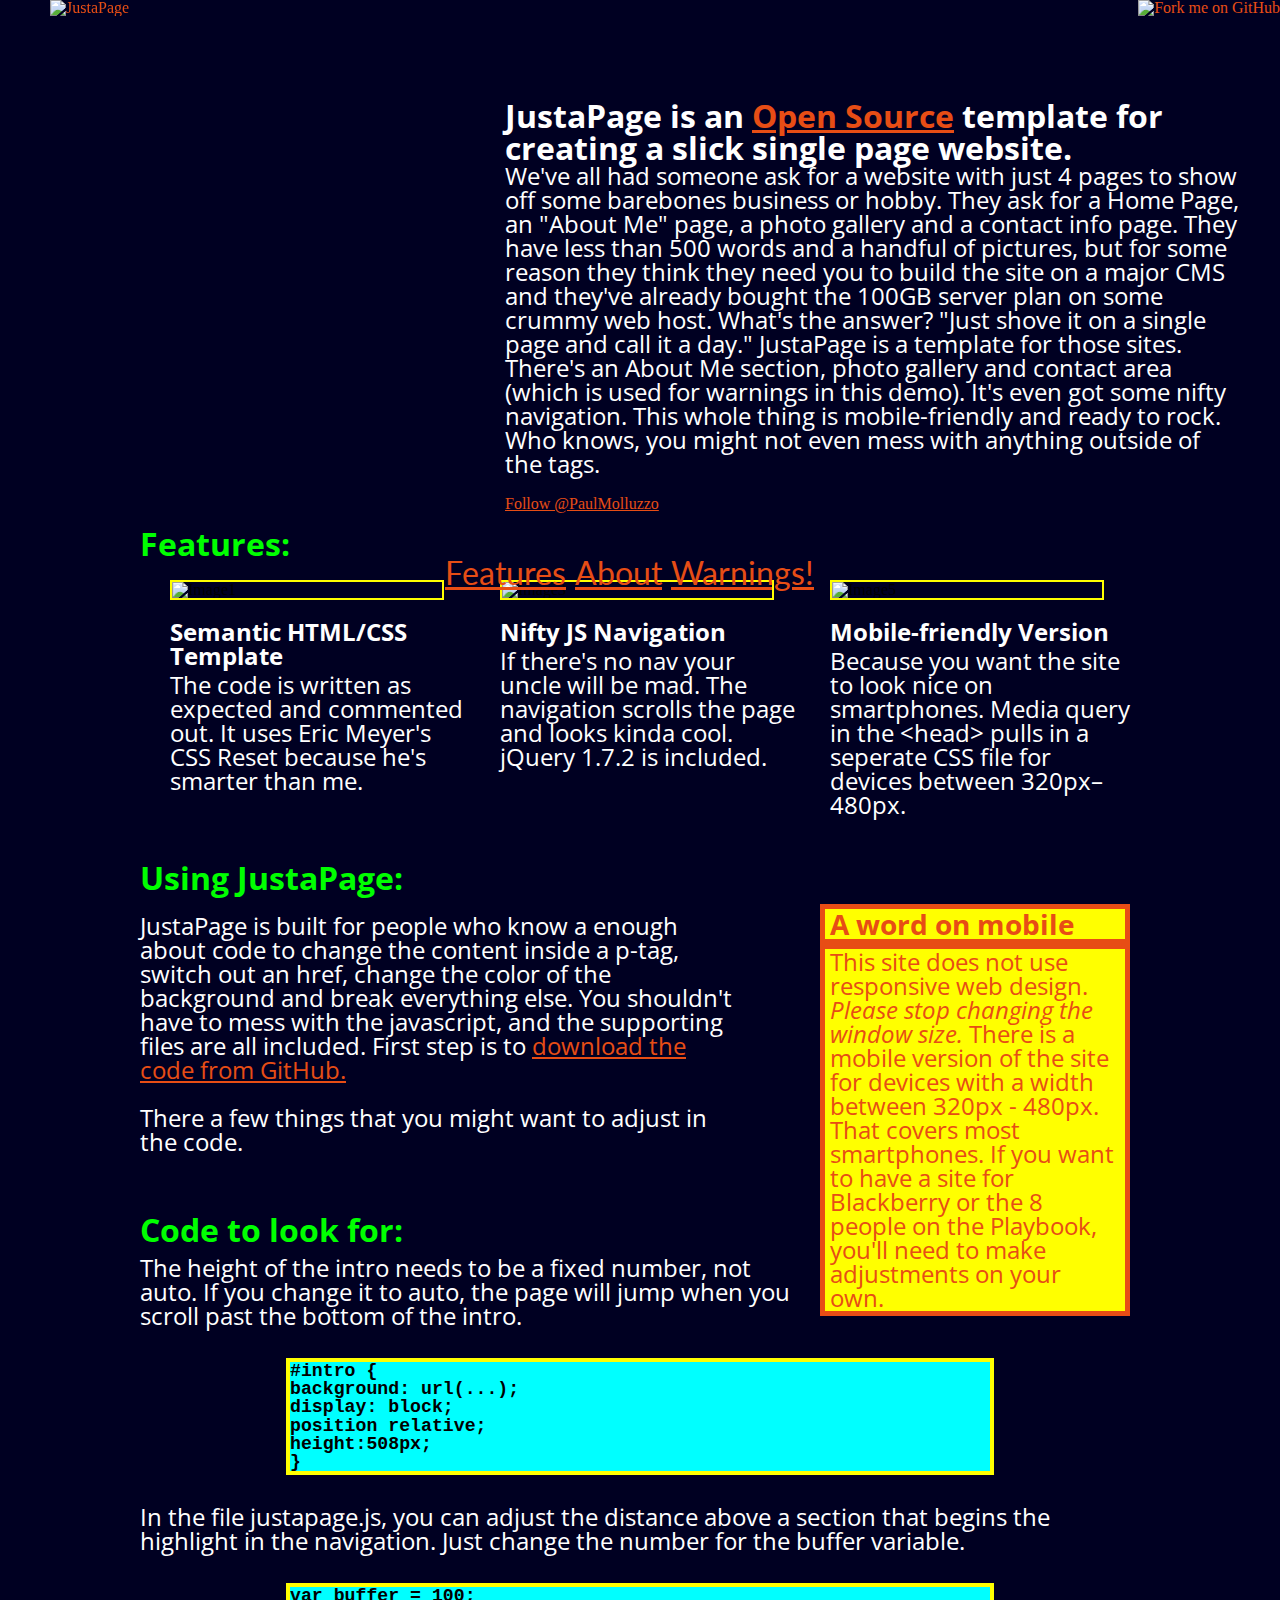
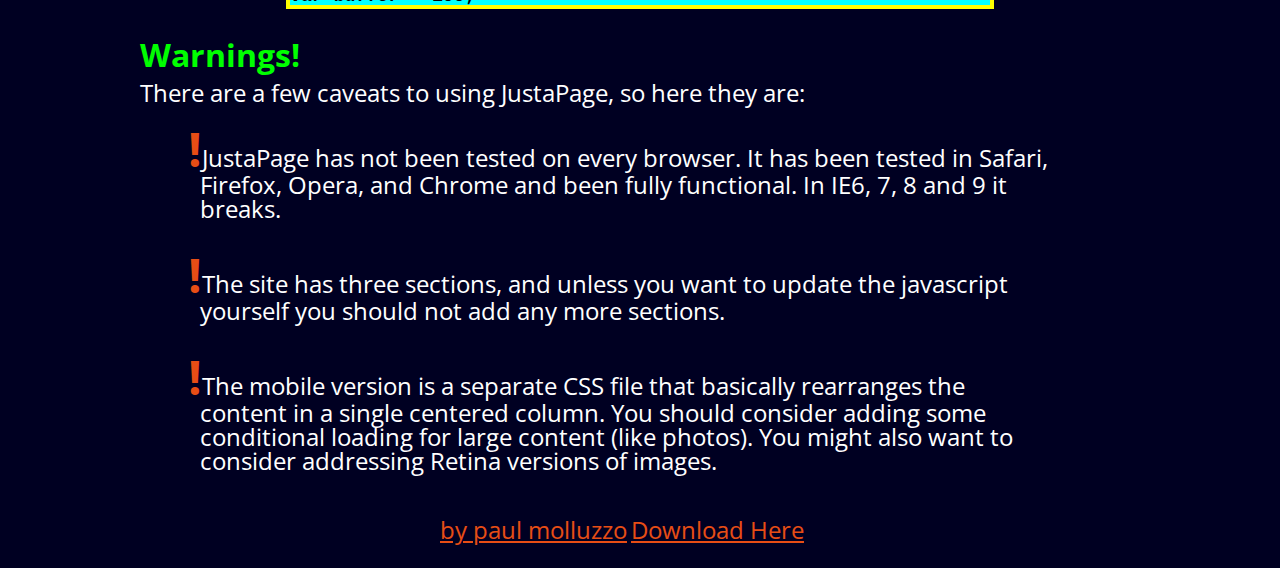
==== demo/index.html @ 08979636 "Demo package update" ====
<!DOCTYPE HTML>
<html>
	<head>
		<meta http-equiv="content-type" content="text/html; charset=utf-8" />
		<title>JustaPage</title>
		<meta name="robots" content="all" />
		<meta name="keywords" content="">
		<meta name="viewport" content="width=device-width; initial-scale=1.0; maximum-scale=1.0;" />
		<link href='http://fonts.googleapis.com/css?family=Open+Sans+Condensed:700,300|Lato:900' rel='stylesheet' type='text/css'>
		<link rel="stylesheet" href="css/main.css" type="text/css" />
		<link media="only screen and (max-device-width: 480px) and (min-device-width: 320px)" href="css/mobile.css" type="text/css" rel="stylesheet" />
		<script type="text/javascript" src="js/jquery-1.7.2.min.js"></script>
		<script type="text/javascript" src="js/justapage.js"></script>
				<script>!function(d,s,id){var js,fjs=d.getElementsByTagName(s)[0];if(!d.getElementById(id)){js=d.createElement(s);js.id=id;js.src="//platform.twitter.com/widgets.js";fjs.parentNode.insertBefore(js,fjs);}}(document,"script","twitter-wjs");</script>
	</head>

	<body>
		<div id="ribbon"><a href="https://github.com/you"><img style="position: absolute; top: 0; right: 0; border: 0;" src="https://s3.amazonaws.com/github/ribbons/forkme_right_orange_ff7600.png" alt="Fork me on GitHub"></a></div>
		<div id="intro">
			<a href="one" class="nav"><img src="http://dl.dropbox.com/u/12501614/JustaPage/demo/images/logo.png" id="logo" alt="JustaPage" /></a>
			<div id="introcopy">
				<h1>JustaPage is an <a href="http://www.gnu.org/licenses/gpl.html">Open Source</a> template for creating a slick single page website.</h1>
				<p class="intro">We've all had someone ask for a website with just 4 pages to show off some barebones business or hobby. They ask for a Home Page, an "About Me" page, a photo gallery and a contact info page. They have less than 500 words and a handful of pictures, but for some reason they think they need you to build the site on a major CMS and they've already bought the 100GB server plan on some crummy web host.
					What's the answer? "Just shove it on a single page and call it a day."
					JustaPage is a template for those sites. There's an About Me section, photo gallery and contact area (which is used for warnings in this demo). It's even got some nifty navigation. This whole thing is mobile-friendly and ready to rock. Who knows, you might not even mess with anything outside of the tags.</p>
					<a href="https://twitter.com/PaulMolluzzo" class="twitter-follow-button" data-show-count="false" data-size="large" id="twitter">Follow @PaulMolluzzo</a>
				</div>
				<div id="unfixed" class="">
					<ul id="nav">
						<li class="nav"><a href="one" class="nav" id="nav1">Features</a></li>
						<li class="nav"><a href="two" class="nav" id="nav2">About</a></li>
						<li class="nav"><a href="three" class="nav" id="nav3">Warnings!</a></li>
					</ul>
				</div>
			</div>
		</div>
		
		<div class="section" id="one">
			<h1 class="section_title">Features:</h1>
			<div class="gallery">
				<div class="gallery_item">
					<img src="https://dl.dropbox.com/u/12501614/JustaPage/demo/images/code.png" class="gallery" alt="Image1" />
					<p class="item_title">Semantic HTML/CSS Template</p>
					<p>The code is written as expected and commented out. It uses Eric Meyer's CSS Reset because he's smarter than me.</p>
				</div>
				<div class="gallery_item">
					<img src="https://dl.dropbox.com/u/12501614/JustaPage/demo/images/nav.png" class="gallery" alt="Image3" />
					<p class="item_title">Nifty JS Navigation</p>
					<p>If there's no nav your uncle will be mad. The navigation scrolls the page and looks kinda cool. jQuery 1.7.2 is included.</p>
				</div>
				<div class="gallery_item">
					<img src="https://dl.dropbox.com/u/12501614/JustaPage/demo/images/mobile.png" class="gallery" alt="Image5" />
					<p class="item_title">Mobile-friendly Version</p>
					<p>Because you want the site to look nice on smartphones. Media query in the &#60;head&#62; pulls in a seperate CSS file for devices between 320px&#8211;480px.</p>
				</div>
			</div>
		</div> <!-- end .section#one -->
		
		<div class="section" id="two">
				<h1 class="section_title">Using JustaPage:</h1>
				<div id="floater_wrapper">
					<div id="about">
						<p>JustaPage is built for people who know a enough about code to change the content inside a p-tag, switch out an href, change the color of the background and break everything else. You shouldn't have to mess with the javascript, and the supporting files are all included. First step is to <a href="">download the code from GitHub.</a> <br />	<br />
						There a few things that you might want to adjust in the code. </p>
					</div>
					<div id="aside_box">			
						<h2 class="aside">A word on mobile</h2>
						<p class="aside">This site does not use responsive web design. <em>Please stop changing the window size.</em> There is a mobile version of the site for devices with a width between 320px - 480px. That covers most smartphones. If you want to have a site for Blackberry or the 8 people on the Playbook, you'll need to make adjustments on your own.</p>
					</div>
				</div>
			<h1 class="section_title">Code to look for:</h1>							
			<p>The height of the intro needs to be a fixed number, not auto. If you change it to auto, the page will jump when you scroll past the bottom of the intro.</p>	
			<blockquote>
				<pre>
#intro {
background: url(...);
display: block;
position relative;
height:508px;
}</pre>	
			</blockquote>
				<p>In the file justapage.js, you can adjust the distance above a section that begins the highlight in the navigation. Just change the number for the buffer variable.</p>
			<blockquote>
				<pre>
var buffer = 100;</pre>	
			</blockquote>
		</div><!-- end .section#two -->	
						
		<div class="section" id="three">
			<h1 class="section_title">Warnings!</h1>
			<p>There are a few caveats to using JustaPage, so here they are:</p>
			<ul class="warnings">
				<li class="warnings">JustaPage has not been tested on every browser. It has been tested in Safari, Firefox, Opera, and Chrome and been fully functional. In IE6, 7, 8 and 9 it breaks.</li>
				<li class="warnings">The site has three sections, and unless you want to update the javascript yourself you should not add any more sections.</li>
				<li class="warnings">The mobile version is a separate CSS file that basically rearranges the content in a single centered column. You should consider adding some conditional loading for large content (like photos). You might also want to consider addressing Retina versions of images.</li>
			</ul>
		</div>	<!-- end .section#three -->
		
		<div id="footer">
			<ul id="toes">
				<li class="toes"><a href="http://paul.molluzzo.com">by paul molluzzo</a></li>
				<li class="toes"><a href="">Download Here</a></li>										
			</ul>
		</div> <!-- end .footer -->
	</body>
</html>
---- demo/css/main.css ----
/*	This file is part of JustaPage.

    JustaPage is free software: you can redistribute it and/or modify
    it under the terms of the GNU General Public License as published by
    the Free Software Foundation, either version 3 of the License, or
    (at your option) any later version.

    JustaPage is distributed in the hope that it will be useful,
    but WITHOUT ANY WARRANTY; without even the implied warranty of
    MERCHANTABILITY or FITNESS FOR A PARTICULAR PURPOSE.  See the
    GNU General Public License for more details.

    You should have received a copy of the GNU General Public License
    along with Foobar.  If not, see <http://www.gnu.org/licenses/>.*/

@import url(reset.css);

/*Global styles for fonts and backgrounds*/

body {
	background-color: #002;
}

h1 {
	font-family: 'Open Sans Condensed',sans-serif;
	font-size: 200%;
	color: #fff;
}

h2 {
	font-family: 'Open Sans Condensed',sans-serif;
	font-size: 175%;
	color: #fff;
}

p {
	font-family: 'Open Sans Condensed',sans-serif;
	font-size: 150%;
	color: #fff;
}

a {
	text-decoration: underline;
	color: #e74d15;
}

/*The blockquote and pre are for the code samples. Toss them if you don't need them.*/

blockquote {
	display: block;
	font-family: Georgia, Times New Roman, Times, serif;
	font-weight: bold;
	font-size: 140%;
	margin: 30px auto 30px auto;
	text-align: left;
	width: 70%;
	background: #0ff;
	border: solid 4px #ff0;
}

pre {
	display: block;
	width: 100%;
	text-align: left;
}


/*Just for the logo*/

img#logo {
	display: block;
	position: fixed;
	left: 0px;
	top: 0px;
	margin-left: 50px;
	z-index: 1000;
}

/*The intro section, which is above the navigation*/

#intro {
	background: url(http://dl.dropbox.com/u/12501614/JustaPage/demo/images/bg.png);
	display: block;
	position relative;
	height:508px;
}

#introcopy {
	display: block;
	float: right;
	width: 735px;
	height: auto;
	margin: 100px 40px 0 auto;
}

p.intro {
	margin-bottom: 20px;
}

/*This is for the navigation.*/

#unfixed {
	display: block;
	position: relative;
	width: 100%;
	height: 80px;
	margin-top: 35px;
	overflow: hidden;
	z-index: 99;
}

.fix {
	background: url(http://dl.dropbox.com/u/12501614/JustaPage/demo/images/bg.png);
	position: fixed !important;
	margin-top: -13px !important;
	top: 0px;
	-moz-box-shadow: 0 3px 4px #555;
	-webkit-box-shadow: 0 3px 4px #555;
	box-shadow: 0 3px 4px #ff0;
}

ul#nav {
	display: block;
	white-space: nowrap;
	float: left;
	margin: 45px 0 0 440px;
	width: auto;
}

li.nav {
	font-family: 'Lato', sans-serif;
	font-size: 200%;
	color: #e74d15;
	display: inline;
	list-style-type: none;
	width: 150px;
	margin-left: 5px;
}

li.active {
	background-color: rgba(265, 265, 0, .7);
}

/*These are global settings for the three sections of the site.*/

.section {
	width: 1000px;
	height: 350px;
	margin: 20px auto 20px auto;
	clear: both;
}

h1.section_title {
	font-family: 'Open Sans Condensed',sans-serif;
	font-size: 200%;
	color: #0f0;
	margin: 10px 0 10px 0;
}

/*These are the settings for the image gallery. */

#one {
	height: auto;
}

.gallery {
	display: block;
	width: 100%;
	margin-left: auto;
	margin-right: auto;
}

.gallery_item {
	display: block;
	width: 300px;
	float: left;
	margin: 10px 0 45px 30px;
}

img.gallery {
	float: left;
	border-style:solid;
	border-width:2px;
	border-color: #ff0;
	width: 90%;
	margin: 0 auto 20px auto;
}

p.item_title {
	font-weight: bold;
	margin-bottom: 5px;
}

/*These are settings for the first section, called "about"*/

#two {
	height: auto;
}

#floater_wrapper {
	display: block;
	height: 300px;
}

#about {
	display: block;
	float: left;
	margin: 10px 10px 0 0 ;
	width: 600px;
}

#aside_box {
	display: block;
	float: right;
	margin: 0 10px 0 10px ;
	width: 310px;
	background-color: #ff0;

}

h2.aside {
	color: #e74d15;
	border-style:solid;
	border-width:5px;
	border-color: #e74d15;
	padding: 1px 5px 1px 5px;
}

p.aside {
	color: #e74d15;
	border-style:solid;
	border-width:5px;
	border-color: #e74d15;
	padding: 1px 5px 1px 5px;
}

/*These are settings for the "warnings" section. AKA the thrid section.*/

#three {
	height: auto;
}

ul.warnings {
	display: block;
	margin: 15px 10px 0 15px;
	width: 90%;
}

li.warnings {
	margin-left: 10px;
	padding:5px 0 25px 35px;
	font-family: 'Open Sans Condensed',sans-serif;
	font-size: 150%;
	color: #fff;
	text-indent: -0.5em;
}

li.warnings:before {
	content: "!";
	color: #e74d15;
	font-size: 200%;
	font-weight: bold;
}

/*These are the settings for the footer*/

#footer {
	display: block;
	position: relative;
	width: 1000px;
	height: 50px;
	margin: 20px auto 0 auto;
}

ul#toes {
	display: block;
	white-space: nowrap;
	margin: 15px auto 0 auto;
	width: 400px;
}

li.toes {
	font-family: 'Open Sans Condensed',sans-serif;
	font-size: 150%;
	color: #e74d15;
	display: inline;
	list-style-type: none;
	width: 200px;
}
---- demo/css/mobile.css ----
/*	This file is part of JustaPage.

    JustaPage is free software: you can redistribute it and/or modify
    it under the terms of the GNU General Public License as published by
    the Free Software Foundation, either version 3 of the License, or
    (at your option) any later version.

    JustaPage is distributed in the hope that it will be useful,
    but WITHOUT ANY WARRANTY; without even the implied warranty of
    MERCHANTABILITY or FITNESS FOR A PARTICULAR PURPOSE.  See the
    GNU General Public License for more details.

    You should have received a copy of the GNU General Public License
    along with Foobar.  If not, see <http://www.gnu.org/licenses/>.*/


@import url(reset.css);

/*Global styles for fonts and backgrounds*/

body {
	background-color: #002;
}

/*In mobile, the fonts were reduced in size.*/

h1 {
	font-family: 'Open Sans Condensed',sans-serif;
	font-size: 175%;
	color: #fff;
}

h2 {
	font-family: 'Open Sans Condensed',sans-serif;
	font-size: 150%;
	color: #fff;
}

p {
	font-family: 'Open Sans Condensed',sans-serif;
	font-size: 125%;
	color: #fff;
}

a {
	text-decoration: underline;
	color: #e74d15;
}

/*The blockquote and pre are for the code samples. Toss them if you don't need them.*/

blockquote {
	display: block;
	font-family: Georgia, Times New Roman, Times, serif;
	font-weight: bold;
	font-size: 100%;
	margin: 30px auto 30px auto;
	text-align: left;
	width: 95%;
	background: #0ff;
	border: solid 4px #ff0;
}

pre {
	display: block;
	width: 100%;
	text-align: left;
}

#ribbon {
	display: none;
}

/*Just for the logo*/
/*In mobile, it's not fixed and it's centered.*/

img#logo {
	display: block;
	position: relative;
	margin-left: auto;
	margin-right: auto;
	width: 300px;
	z-index: 1000;
}

/*The intro section, which is above the navigation*/
/*In mobile this is centered at full width*/

#intro {
	background: url(http://dl.dropbox.com/u/12501614/JustaPage/demo/images/bg.png);
	display: block;
	position: relative;
	height:auto;
}

#introcopy {
	display: block;
	width: 95%;
	height:auto;
	margin: 0 auto 0 auto;
	padding: 5px 0 5px 7px;
}

p.intro {
	margin-bottom: 20px;
}

/*This is for the navigation.*/
/*In mobile this is centered at full width*/

#unfixed {
	display: block;
	position: relative;
	width: 100%;
	height: auto;
	margin-top: 5px;
	overflow: hidden;
	z-index: 99;
}

.fix {
	background: url(http://dl.dropbox.com/u/12501614/JustaPage/demo/images/bg.png) !important;
	position: fixed !important;
	height: 40px !important;
	margin-top: 0 !important;
	top: 0px;
	-moz-box-shadow: 0 3px 4px #555;
	-webkit-box-shadow: 0 3px 4px #555;
	box-shadow: 0 3px 4px #ff0;
}

ul#nav {
	display: block;
	white-space: nowrap;
	margin: 0 auto 0 auto;
	width: 300px;
}

li.nav {
	font-family: 'Lato', sans-serif;
	font-size: 150%;
	color: #e74d15;
	display: inline;
	list-style-type: none;
	width: 100px;
	margin-left: 5px;
}

li.active {
	background-color: rgba(265, 265, 0, .7);
}

/*These are global settings for the three sections of the site.*/
/*In mobile this is centered at full width*/

.section {
	width: 100%;
	margin: 20px auto 20px auto;
	height: auto;
}

h1.section_title {
	font-family: 'Open Sans Condensed',sans-serif;
	font-size: 200%;
	color: #0f0;
	margin: 10px 0 10px 5px;
}

/*These are the settings for the image gallery. */
/*In mobile this is centered at full width*/


.gallery {
	display: block;
	width: auto;
}

.gallery_item {
	display: block;
	float: none !important;
	width: 80%;
	margin: 10px auto 45px auto;
}

img.gallery {
	display: block;	
	border-style:solid;
	border-width:2px;
	border-color: #ff0;
	width: 100%;
	margin: 0 auto 20px auto;
}

p.item_title {
	font-weight: bold;
	margin-bottom: 5px;
}

/*These are settings for the first section, called "about"*/
/*In mobile this is centered at full width*/

#floater_wrapper {
	display: block;
	height: auto;
	margin: 0 auto 10px auto;
	width: 95%;
}

#about {
	display: inline-block;
	margin: 10px auto 0 auto;
	width: auto;
}

#aside_box {
	display: inline-block;
	margin: 10px auto 0 auto ;
	width: 100%;
	background-color: #ff0;

}

h2.aside {
	color: #e74d15;
	border-style:solid;
	border-width:5px;
	border-color: #e74d15;
	padding: 1px 5px 1px 5px;
}

p.aside {
	color: #e74d15;
	border-style:solid;
	border-width:5px;
	border-color: #e74d15;
	padding: 1px 5px 1px 5px;
}

/*These are settings for the "warnings" section. AKA the thrid section.*/
/*In mobile this is centered at full width*/

ul.warnings {
	display: inline-block;
	margin: 15px auto 0 auto;
	width: 90%;
}

li.warnings {
	margin-left: 10px;
	padding:5px 0 10px 10px;
	font-family: 'Open Sans Condensed',sans-serif;
	font-size: 150%;
	color: #fff;
	text-indent: -0.5em;
}

li.warnings:before {
	content: "!";
	color: #e74d15;
	font-size: 200%;
	font-weight: bold;
}

/*These are the settings for the footer*/

#footer {
	display: block;
	width: 100%;
	height: 50px;
}

ul#toes {
	display: block;
	white-space: nowrap;
	margin: 5px auto 0 auto;
	width: 300px;
}

li.toes {
	font-family: 'Open Sans Condensed',sans-serif;
	font-size: 150%;
	color: #e74d15;
	display: inline;
	list-style-type: none;
	width: 150px;
}
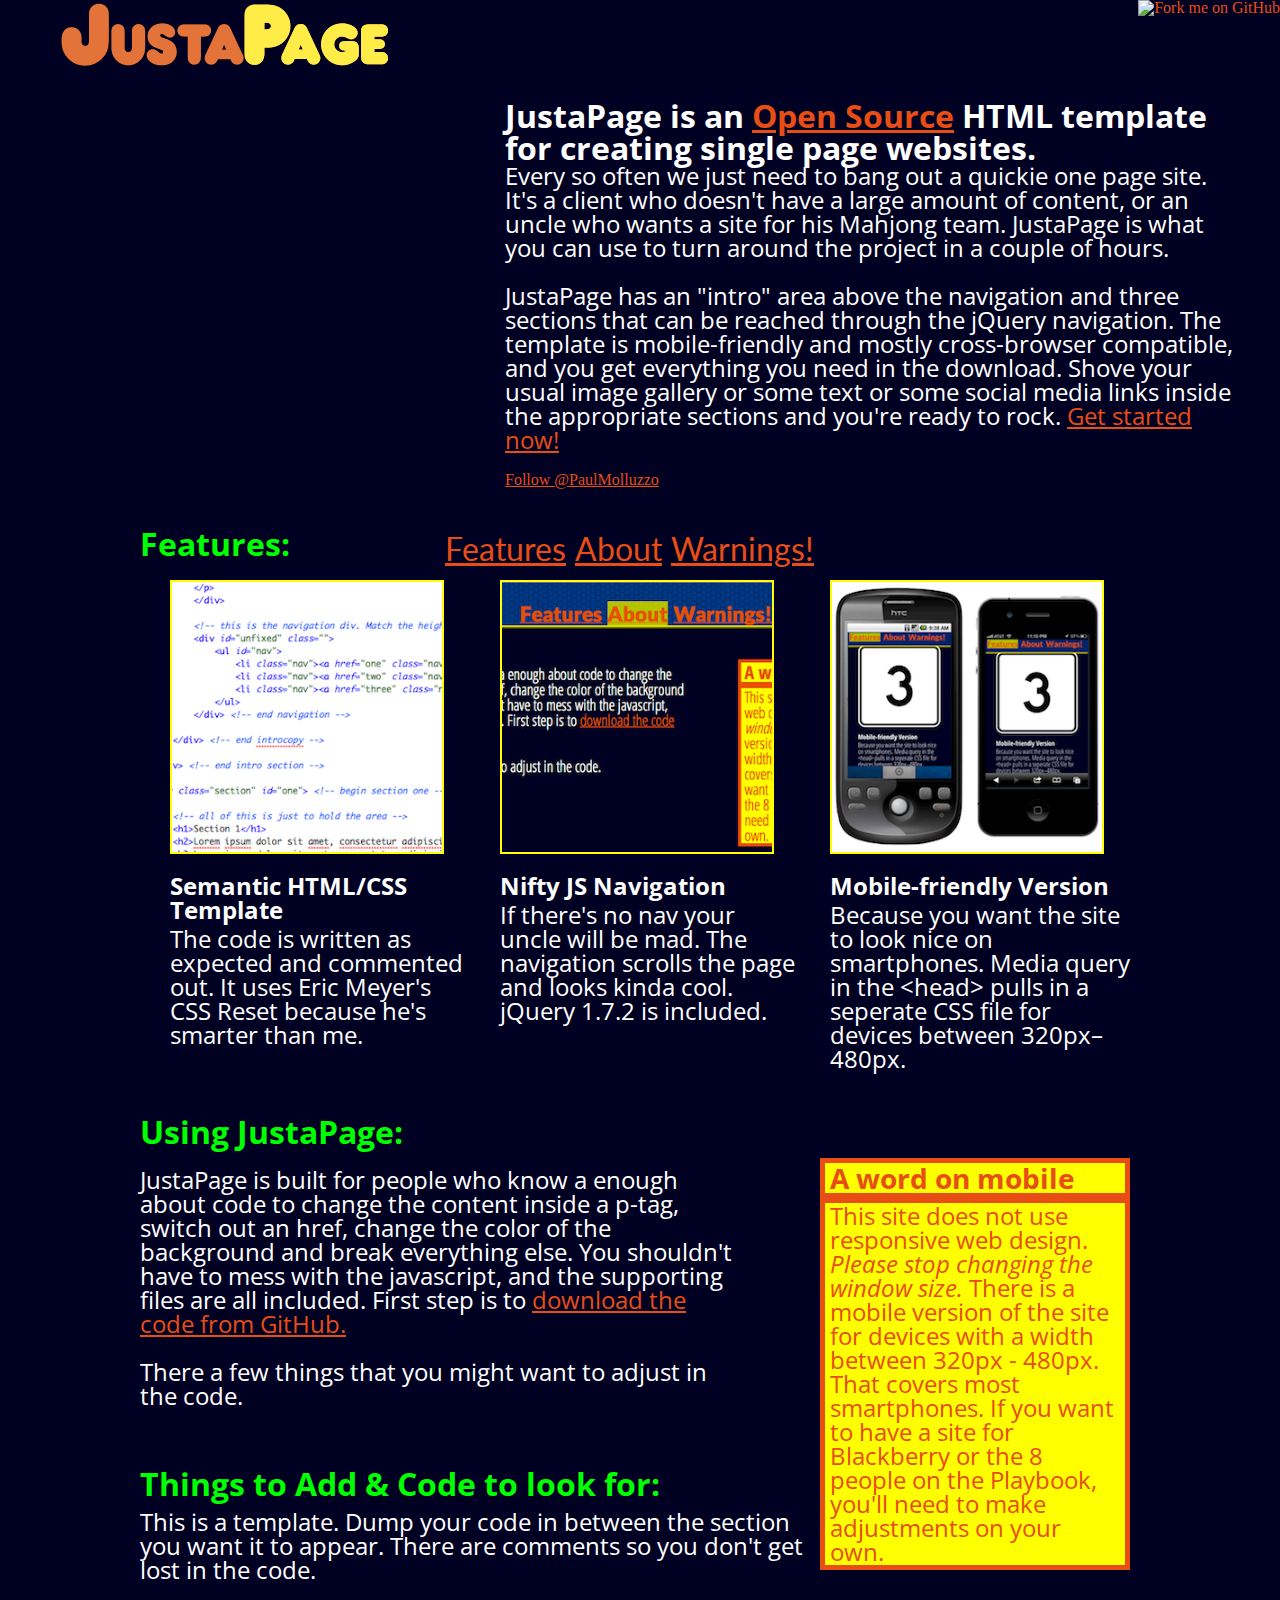
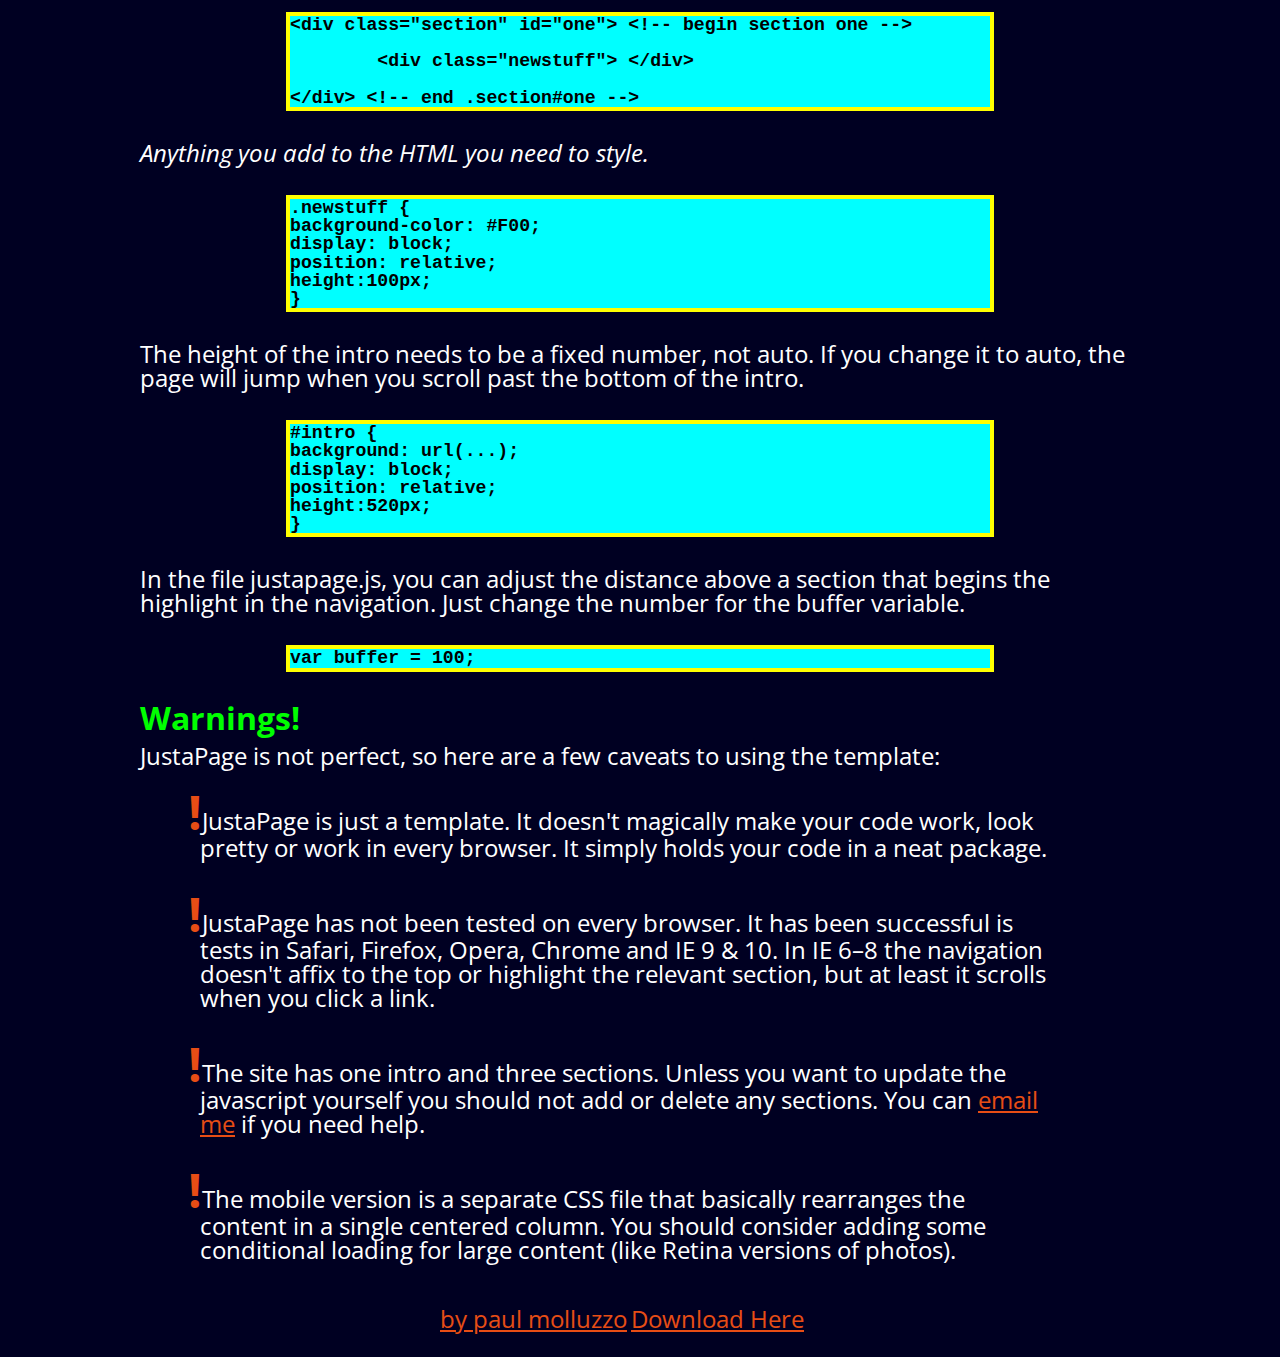
==== commit 11d96483: "Closed the newstuff DIV." ====
--- a/demo/index.html
+++ b/demo/index.html
@@ -4,7 +4,7 @@
 		<meta http-equiv="content-type" content="text/html; charset=utf-8" />
 		<title>JustaPage</title>
 		<meta name="robots" content="all" />
-		<meta name="keywords" content="">
+		<meta name="description" content="">
 		<meta name="viewport" content="width=device-width; initial-scale=1.0; maximum-scale=1.0;" />
 		<link href='http://fonts.googleapis.com/css?family=Open+Sans+Condensed:700,300|Lato:900' rel='stylesheet' type='text/css'>
 		<link rel="stylesheet" href="css/main.css" type="text/css" />
@@ -15,16 +15,15 @@
 	</head>
 
 	<body>
-		<div id="ribbon"><a href="https://github.com/you"><img style="position: absolute; top: 0; right: 0; border: 0;" src="https://s3.amazonaws.com/github/ribbons/forkme_right_orange_ff7600.png" alt="Fork me on GitHub"></a></div>
+		<div id="ribbon"><a href="https://github.com/paulmolluzzo/JustaPage" target="_blank"><img style="position: absolute; top: 0; right: 0; border: 0;" src="https://s3.amazonaws.com/github/ribbons/forkme_right_orange_ff7600.png" alt="Fork me on GitHub"></a></div>
 		<div id="intro">
-			<a href="one" class="nav"><img src="http://dl.dropbox.com/u/12501614/JustaPage/demo/images/logo.png" id="logo" alt="JustaPage" /></a>
+			<a href="intro" class="nav"><img src="images/logo.png" id="logo" alt="JustaPage" /></a>
 			<div id="introcopy">
-				<h1>JustaPage is an <a href="http://www.gnu.org/licenses/gpl.html">Open Source</a> template for creating a slick single page website.</h1>
-				<p class="intro">We've all had someone ask for a website with just 4 pages to show off some barebones business or hobby. They ask for a Home Page, an "About Me" page, a photo gallery and a contact info page. They have less than 500 words and a handful of pictures, but for some reason they think they need you to build the site on a major CMS and they've already bought the 100GB server plan on some crummy web host.
-					What's the answer? "Just shove it on a single page and call it a day."
-					JustaPage is a template for those sites. There's an About Me section, photo gallery and contact area (which is used for warnings in this demo). It's even got some nifty navigation. This whole thing is mobile-friendly and ready to rock. Who knows, you might not even mess with anything outside of the tags.</p>
+				<h1>JustaPage is an <a href="http://www.gnu.org/licenses/gpl.html">Open Source</a> HTML template for creating single page websites.</h1>
+				<p class="intro">Every so often we just need to bang out a quickie one page site. It's a client who doesn't have a large amount of content, or an uncle who wants a site for his Mahjong team. JustaPage is what you can use to turn around the project in a couple of hours.<br /> <br />
+					JustaPage has an "intro" area above the navigation and three sections that can be reached through the jQuery navigation. The template is mobile-friendly and mostly cross-browser compatible, and you get everything you need in the download. Shove your usual image gallery or some text or some social media links inside the appropriate sections and you're ready to rock. <a href="https://github.com/paulmolluzzo/JustaPage/zipball/master">Get started now!</a></p>
 					<a href="https://twitter.com/PaulMolluzzo" class="twitter-follow-button" data-show-count="false" data-size="large" id="twitter">Follow @PaulMolluzzo</a>
-				</div>
+			</div>
 				<div id="unfixed" class="">
 					<ul id="nav">
 						<li class="nav"><a href="one" class="nav" id="nav1">Features</a></li>
@@ -39,17 +38,17 @@
 			<h1 class="section_title">Features:</h1>
 			<div class="gallery">
 				<div class="gallery_item">
-					<img src="https://dl.dropbox.com/u/12501614/JustaPage/demo/images/code.png" class="gallery" alt="Image1" />
+					<img src="images/code.png" class="gallery" alt="Image1" />
 					<p class="item_title">Semantic HTML/CSS Template</p>
 					<p>The code is written as expected and commented out. It uses Eric Meyer's CSS Reset because he's smarter than me.</p>
 				</div>
 				<div class="gallery_item">
-					<img src="https://dl.dropbox.com/u/12501614/JustaPage/demo/images/nav.png" class="gallery" alt="Image3" />
+					<img src="images/nav.png" class="gallery" alt="Image3" />
 					<p class="item_title">Nifty JS Navigation</p>
 					<p>If there's no nav your uncle will be mad. The navigation scrolls the page and looks kinda cool. jQuery 1.7.2 is included.</p>
 				</div>
 				<div class="gallery_item">
-					<img src="https://dl.dropbox.com/u/12501614/JustaPage/demo/images/mobile.png" class="gallery" alt="Image5" />
+					<img src="images/mobile.png" class="gallery" alt="Image5" />
 					<p class="item_title">Mobile-friendly Version</p>
 					<p>Because you want the site to look nice on smartphones. Media query in the &#60;head&#62; pulls in a seperate CSS file for devices between 320px&#8211;480px.</p>
 				</div>
@@ -60,7 +59,7 @@
 				<h1 class="section_title">Using JustaPage:</h1>
 				<div id="floater_wrapper">
 					<div id="about">
-						<p>JustaPage is built for people who know a enough about code to change the content inside a p-tag, switch out an href, change the color of the background and break everything else. You shouldn't have to mess with the javascript, and the supporting files are all included. First step is to <a href="">download the code from GitHub.</a> <br />	<br />
+						<p>JustaPage is built for people who know a enough about code to change the content inside a p-tag, switch out an href, change the color of the background and break everything else. You shouldn't have to mess with the javascript, and the supporting files are all included. First step is to <a href="https://github.com/paulmolluzzo/JustaPage/zipball/master">download the code from GitHub.</a> <br />	<br />
 						There a few things that you might want to adjust in the code. </p>
 					</div>
 					<div id="aside_box">			
@@ -68,15 +67,35 @@
 						<p class="aside">This site does not use responsive web design. <em>Please stop changing the window size.</em> There is a mobile version of the site for devices with a width between 320px - 480px. That covers most smartphones. If you want to have a site for Blackberry or the 8 people on the Playbook, you'll need to make adjustments on your own.</p>
 					</div>
 				</div>
-			<h1 class="section_title">Code to look for:</h1>							
+			<h1 class="section_title">Things to Add &amp; Code to look for:</h1>
+			<p>This is a template. Dump your code in between the section you want it to appear. There are comments so you don't get lost in the code.</p>	
+			<blockquote>
+				<pre>
+&lt;div class="section" id="one"> &lt;!-- begin section one -->
+
+	&lt;div class="newstuff"> &lt;/div>
+
+&lt;/div> &lt;!-- end .section#one -->
+</pre>	
+			</blockquote>
+			<p><em>Anything you add to the HTML you need to style.</em></p>
+			<blockquote>
+				<pre>
+.newstuff {
+background-color: #F00;
+display: block;
+position: relative;
+height:100px;
+}</pre>	
+			</blockquote>			
 			<p>The height of the intro needs to be a fixed number, not auto. If you change it to auto, the page will jump when you scroll past the bottom of the intro.</p>	
 			<blockquote>
 				<pre>
 #intro {
 background: url(...);
 display: block;
-position relative;
-height:508px;
+position: relative;
+height:520px;
 }</pre>	
 			</blockquote>
 				<p>In the file justapage.js, you can adjust the distance above a section that begins the highlight in the navigation. Just change the number for the buffer variable.</p>
@@ -88,18 +107,19 @@
 						
 		<div class="section" id="three">
 			<h1 class="section_title">Warnings!</h1>
-			<p>There are a few caveats to using JustaPage, so here they are:</p>
+			<p>JustaPage is not perfect, so here are a few caveats to using the template:</p>
 			<ul class="warnings">
-				<li class="warnings">JustaPage has not been tested on every browser. It has been tested in Safari, Firefox, Opera, and Chrome and been fully functional. In IE6, 7, 8 and 9 it breaks.</li>
-				<li class="warnings">The site has three sections, and unless you want to update the javascript yourself you should not add any more sections.</li>
-				<li class="warnings">The mobile version is a separate CSS file that basically rearranges the content in a single centered column. You should consider adding some conditional loading for large content (like photos). You might also want to consider addressing Retina versions of images.</li>
+				<li class="warnings">JustaPage is just a template. It doesn't magically make your code work, look pretty or work in every browser. It simply holds your code in a neat package.</li>
+				<li class="warnings">JustaPage has not been tested on every browser. It has been successful is tests in Safari, Firefox, Opera, Chrome and IE 9 &amp; 10. In IE 6&ndash;8 the navigation doesn't affix to the top or highlight the relevant section, but at least it scrolls when you click a link.</li>
+				<li class="warnings">The site has one intro and three sections. Unless you want to update the javascript yourself you should not add or delete any sections. You can <a href="mailto:paul@molluzzo.com">email me</a> if you need help.</li>
+				<li class="warnings">The mobile version is a separate CSS file that basically rearranges the content in a single centered column. You should consider adding some conditional loading for large content (like Retina versions of photos).</li>
 			</ul>
 		</div>	<!-- end .section#three -->
 		
 		<div id="footer">
 			<ul id="toes">
 				<li class="toes"><a href="http://paul.molluzzo.com">by paul molluzzo</a></li>
-				<li class="toes"><a href="">Download Here</a></li>										
+				<li class="toes"><a href="https://github.com/paulmolluzzo/JustaPage/zipball/master">Download Here</a></li>										
 			</ul>
 		</div> <!-- end .footer -->
 	</body>
